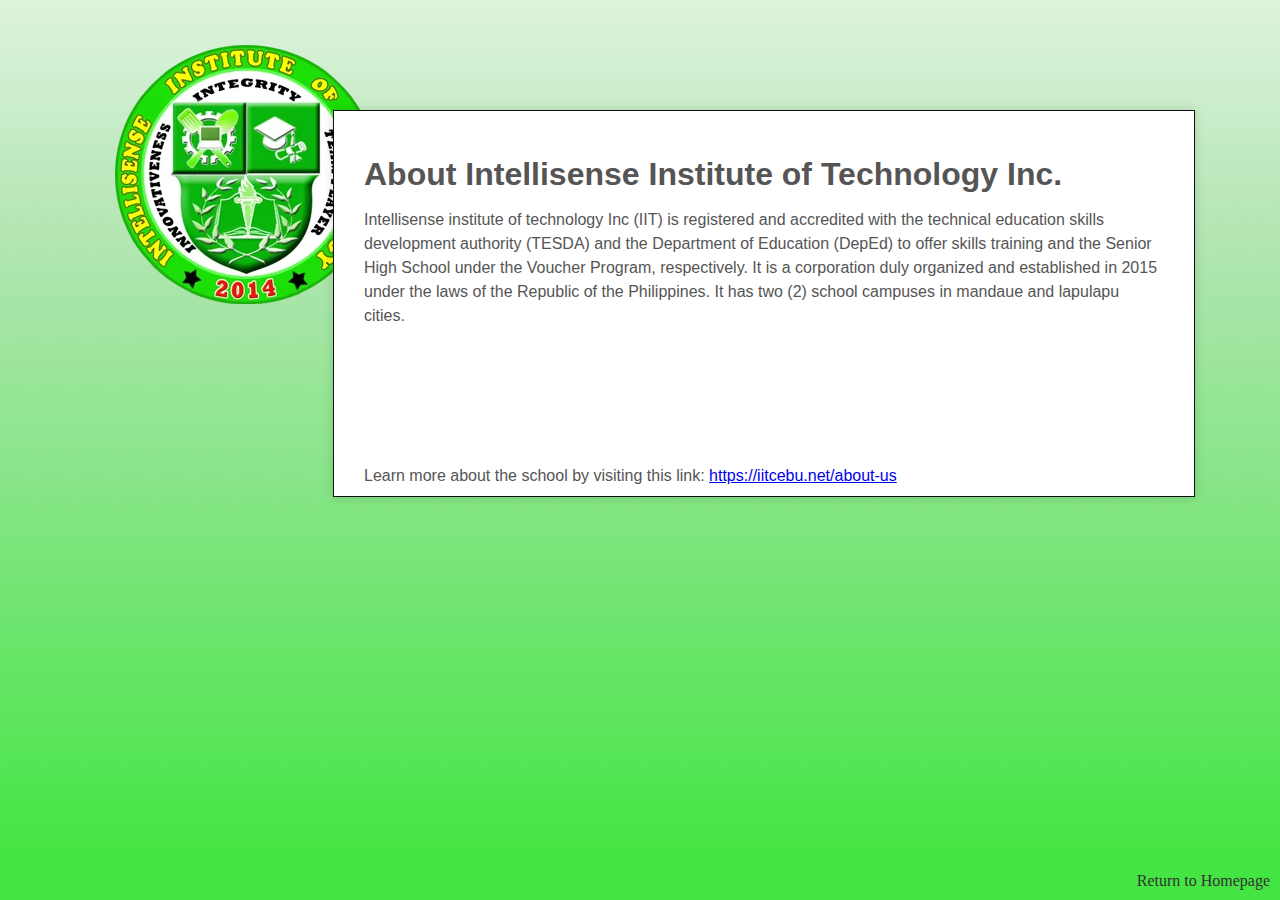
==== about school.html @ 9ea35edd "Add files via upload" ====
<!DOCTYPE html>
<link rel="shorcut icon" type="x-icon" href="./images/schoologo.webp"> 
<link rel="stylesheet" href="others.css">
<link rel="stylesheet" href="main.css">
<title>About School</title>
<head>
<img src="./images/schoologo.webp" style="position: absolute; left: 115px; top: 45px;">
</head>
<body>
    <div class="content-box">
        <h1>About Intellisense Institute of Technology Inc.</h1>
        <tr class="item">
            Intellisense institute of technology Inc (IIT) is registered and accredited with the technical education skills development authority (TESDA) and the Department of Education (DepEd) to offer skills training and the Senior High School under the Voucher Program, respectively. It is a corporation duly organized and established in 2015 under the laws of the Republic of the Philippines. It has two (2) school campuses in mandaue and lapulapu cities.
        </tr>
        <br>
        <br>
        <br>
        <br>
        <br>
        <br>
        <p>Learn more about the school by visiting this link: <a href="https://iitcebu.net/about-us" target="_blank">https://iitcebu.net/about-us</a></p>
    </div>
    <a href="./homepage.html" style="text-decoration: none; bottom: 10px; right: 10px; position: absolute; color: #333">Return to Homepage</a>
</body>
---- others.css ----
/* About Page */

/* Content Box */
.content-box {
    max-width: 800px;
    margin: auto;
    padding: 30px;
    height: 325px;
    border: 1px solid #111;
    box-shadow: 0 0 10px rgba(0, 0, 0, 0.15);
    font-size: 16px;
    line-height: 24px;
    font-family: 'Helvetica Neue', 'Helvetica', Helvetica, Arial, sans-serif;
    color: #555;
    position: absolute; 
    right: 85px;
    top: 110px;
    background-color: white;
  }
  
  .content-box table {
    width: 650px;
    line-height: inherit;
    text-align: left;
  }
  
  .content-box table td {
    padding: 10px;
    vertical-align: top;
  }
  
  .content-box table tr td:nth-child(2) {
    text-align: right;
  }
  
  .content-box table tr.top table td {
    padding-bottom: 20px;
  }
  
  .content-box table tr.top table td.title {
    font-size: 45px;
    line-height: 45px;
    color: #333;
  }
  
  .content-box table tr.information table td {
    padding-bottom: 40px;
  }
  
  .content-box table tr.heading td {
    background: #eee;
    border-bottom: 1px solid #ddd;
    font-weight: bold;
  }
  
  .content-box table tr.details td {
    padding-bottom: 20px;
  }
  
  .content-box table tr.item td {
    border-bottom: 1px solid #eee;
  }
  
  .content-box table tr.item.last td {
    border-bottom: none;
  }
  
  .content-box table tr.total td:nth-child(2) {
    border-top: 2px solid #eee;
    font-weight: bold;
  }
  
  @media only screen and (max-width: 600px) {
    .content-box table tr.top table td {
        width: 100%;
        display: block;
        text-align: center;
    }
  
    .content-box table tr.information table td {
        width: 100%;
        display: block;
        text-align: center;
    }
}
---- main.css ----
body
{
 background-image: url("./images/background.jpg");
 background-repeat: no-repeat;
  background-size: 100%;
  background-position: center center;
  background-attachment: fixed;
}

/* Side Navigation Bar */
.sidenav {
    height: 100%; 
    width: 260px;
    position: fixed; 
    z-index: 1;
    top: 0;
    left: 0;
    background-color: #35e64d; /* Black */
    overflow-x: hidden; 
    padding-top: 20px;
  }
  
 
  .sidenav a {
    padding: 6px 8px 6px 16px;
    text-decoration: none;
    font-size: 20px;
    color: #111;
    display: block;
  }
  

  .sidenav a:hover {
    color: #f1f1f1;
  }
  
  
  .main {
    margin-left: 160px; 
    padding: 0px 10px;
  }
  
  
  @media screen and (max-height: 450px) {
    .sidenav {padding-top: 15px;}
    .sidenav a {font-size: 18px;}
  }
  /* Search Bar */
.topnav {
    overflow: hidden;
    background-color: #35e64d;
    position: relative;
    left: 5px;
    height: 50px;
  }
  
  .topnav a {
    float: left;
    display: contents;
    color: #35e64d;
    text-align: center;
    padding: 16px 18px;
    text-decoration: none;
    font-size: 20px;
  }
  
  .topnav a:hover {
    background-color: #ddd;
    color: black;
  }
  
  .topnav a.active {
    background-color: #2196F3;
    color: white;
  }
  
  .topnav input[type=text] {
    float: right;
    padding: 6px;
    border: none;
    margin-top: 8qpx;
    margin-right: 16px;
    font-size: 20px;
  }
  
  @media screen and (max-width: 600px) {
    .topnav a, .topnav input[type=text] {
      float: none;
      display: block;
      text-align: left;
      width: 100%;
      margin: 0;
      padding: 14px;
    }
    .topnav input[type=text] {
      border: 1px solid #ccc;
    }
  }

/* Collapsable Button */

.collapsible {
    background-color: #35e64d;
    color: #111;
    cursor: pointer;
    padding: 6px 8px 6px 16px;
    width: 100%;
    border: none;
    text-align: left;
    outline: none;
    font-size: 20px;
    display: block;
  }
  
  .collapsible:hover
  {
    color: white;
  }

  .active
  {
    color: #111;
  }
  

  .content {
    padding: 0 18px;
    display: none;
    overflow: hidden;
    background-color: #35e64d;
  }

  /* Invoice Box */
  .invoice-box {
    max-width: 800px;
    margin: auto;
    padding: 30px;
    border: 1px solid #111;
    box-shadow: 0 0 10px rgba(0, 0, 0, 0.15);
    font-size: 16px;
    line-height: 24px;
    font-family: 'Helvetica Neue', 'Helvetica', Helvetica, Arial, sans-serif;
    color: #555;
    position: absolute; 
    right: 190px;
    background-color: white;
  
}

.invoice-box table {
    width: 650px;
    line-height: inherit;
    text-align: left;
}

.invoice-box table td {
    padding: 5px;
    vertical-align: top;
}

.invoice-box table tr td:nth-child(2) {
    text-align: right;
}

.invoice-box table tr.top table td {
    padding-bottom: 20px;
}

.invoice-box table tr.top table td.title {
    font-size: 45px;
    line-height: 45px;
    color: #333;
}

.invoice-box table tr.information table td {
    padding-bottom: 40px;
}

.invoice-box table tr.heading td {
    background: #eee;
    border-bottom: 1px solid #ddd;
    font-weight: bold;
}

.invoice-box table tr.details td {
    padding-bottom: 20px;
}

.invoice-box table tr.item td {
    border-bottom: 1px solid #eee;
}

.invoice-box table tr.item.last td {
    border-bottom: none;
}

.invoice-box table tr.total td:nth-child(2) {
    border-top: 2px solid #eee;
    font-weight: bold;
}

@media only screen and (max-width: 600px) {
    .invoice-box table tr.top table td {
        width: 100%;
        display: block;
        text-align: center;
    }

    .invoice-box table tr.information table td {
        width: 100%;
        display: block;
        text-align: center;
    }
}

/** RTL **/
.invoice-box.rtl {
    direction: rtl;
    font-family: Tahoma, 'Helvetica Neue', 'Helvetica', Helvetica, Arial, sans-serif;
}

.invoice-box.rtl table {
    text-align: right;
}

.invoice-box.rtl table tr td:nth-child(2) {
    text-align: left;
}
.regi
{ 
  border: none; 
  border-bottom: 2px solid green; 
  width: 200px
} 
/* Login Box */
.login-box {
  max-width: 800px;
  margin: auto;
  padding: 30px;
  height: 280px;
  border: 1px solid #111;
  box-shadow: 0 0 10px rgba(0, 0, 0, 0.15);
  font-size: 16px;
  line-height: 24px;
  font-family: 'Helvetica Neue', 'Helvetica', Helvetica, Arial, sans-serif;
  color: #555;
  position: absolute; 
  right: 150px;
  top: 250px;
  background-color: white;
}

.login-box table {
  width: 650px;
  line-height: inherit;
  text-align: left;
}

.login-box table td {
  padding: 10px;
  vertical-align: top;
}

.login-box table tr td:nth-child(2) {
  text-align: right;
}

.login-box table tr.top table td {
  padding-bottom: 20px;
}

.login-box table tr.top table td.title {
  font-size: 45px;
  line-height: 45px;
  color: #333;
}

.login-box table tr.information table td {
  padding-bottom: 40px;
}

.login-box table tr.heading td {
  background: #eee;
  border-bottom: 1px solid #ddd;
  font-weight: bold;
}

.login-box table tr.details td {
  padding-bottom: 20px;
}

.login-box table tr.item td {
  border-bottom: 1px solid #eee;
}

.login-box table tr.item.last td {
  border-bottom: none;
}

.login-box table tr.total td:nth-child(2) {
  border-top: 2px solid #eee;
  font-weight: bold;
}

@media only screen and (max-width: 600px) {
  .login-box table tr.top table td {
      width: 100%;
      display: block;
      text-align: center;
  }

  .login-box table tr.information table td {
      width: 100%;
      display: block;
      text-align: center;
  }
}
.lbutton
{
  position: absolute;
  right: 25px;
}
.hyper
{
  font-family: Verdana;
  font-size: 20px;
  position: absolute;
  color: #333;
  text-decoration: none;
}
.hyper a:hover
{
  background-color: #555;
    color: #333;
}
.hyper a:active
{
  color: black;
}
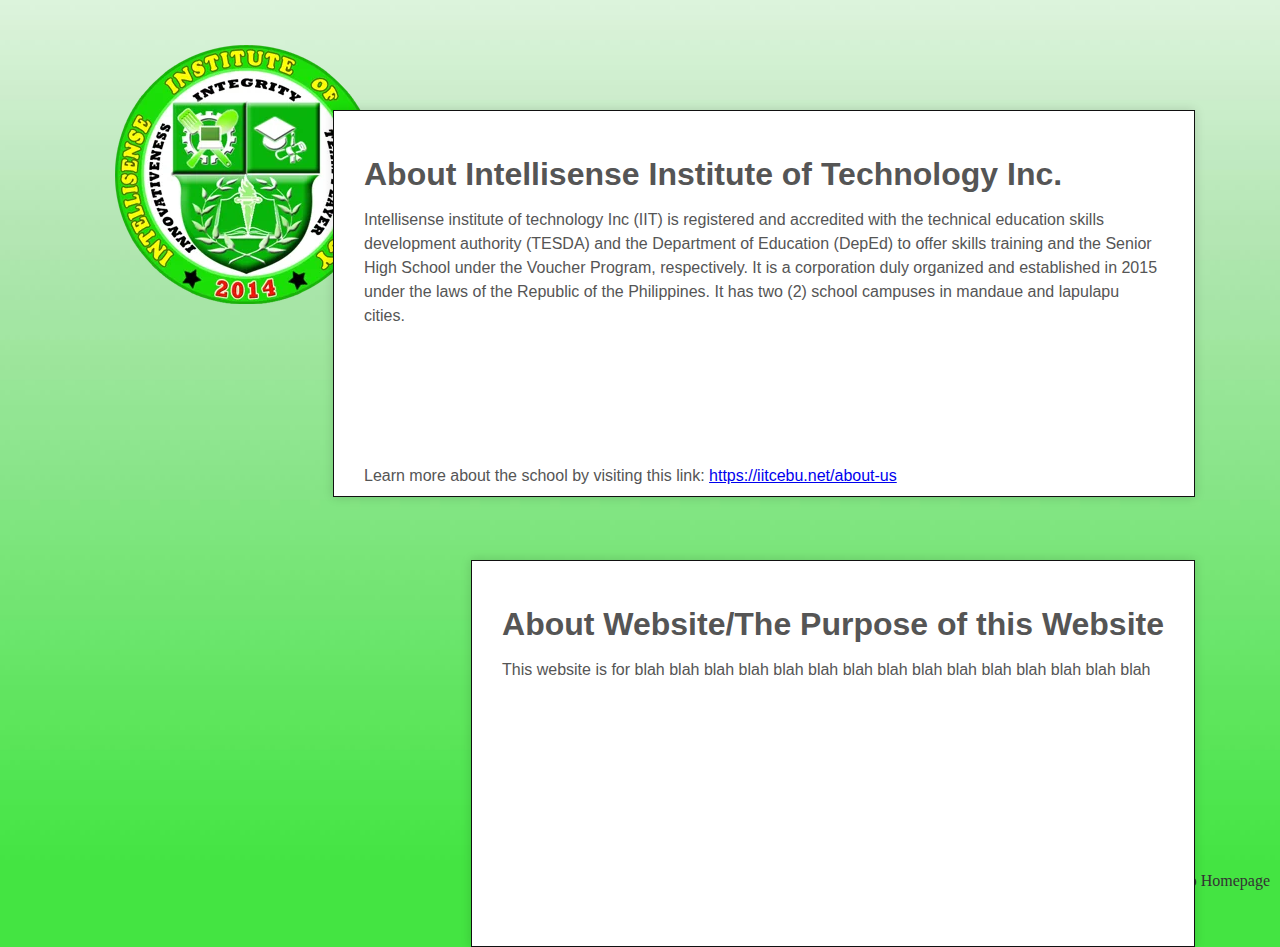
==== commit 3f91e154: "Add files via upload" ====
--- a/about school.html
+++ b/about school.html
@@ -21,4 +21,16 @@
         <p>Learn more about the school by visiting this link: <a href="https://iitcebu.net/about-us" target="_blank">https://iitcebu.net/about-us</a></p>
     </div>
     <a href="./homepage.html" style="text-decoration: none; bottom: 10px; right: 10px; position: absolute; color: #333">Return to Homepage</a>
+<br>
+<br>
+<br>
+<br>
+<br>
+<div class="content-box" style="position: absolute; top: 560px;">
+    <h1>About Website/The Purpose of this Website</h1>
+    <tr class="item">
+        This website is for blah blah blah blah blah blah blah blah blah blah blah blah blah blah blah
+    </tr>
+</div>
+
 </body>--- a/main.css
+++ b/main.css
@@ -142,7 +142,7 @@
     font-family: 'Helvetica Neue', 'Helvetica', Helvetica, Arial, sans-serif;
     color: #555;
     position: absolute; 
-    right: 190px;
+    right: 290px;
     background-color: white;
   
 }
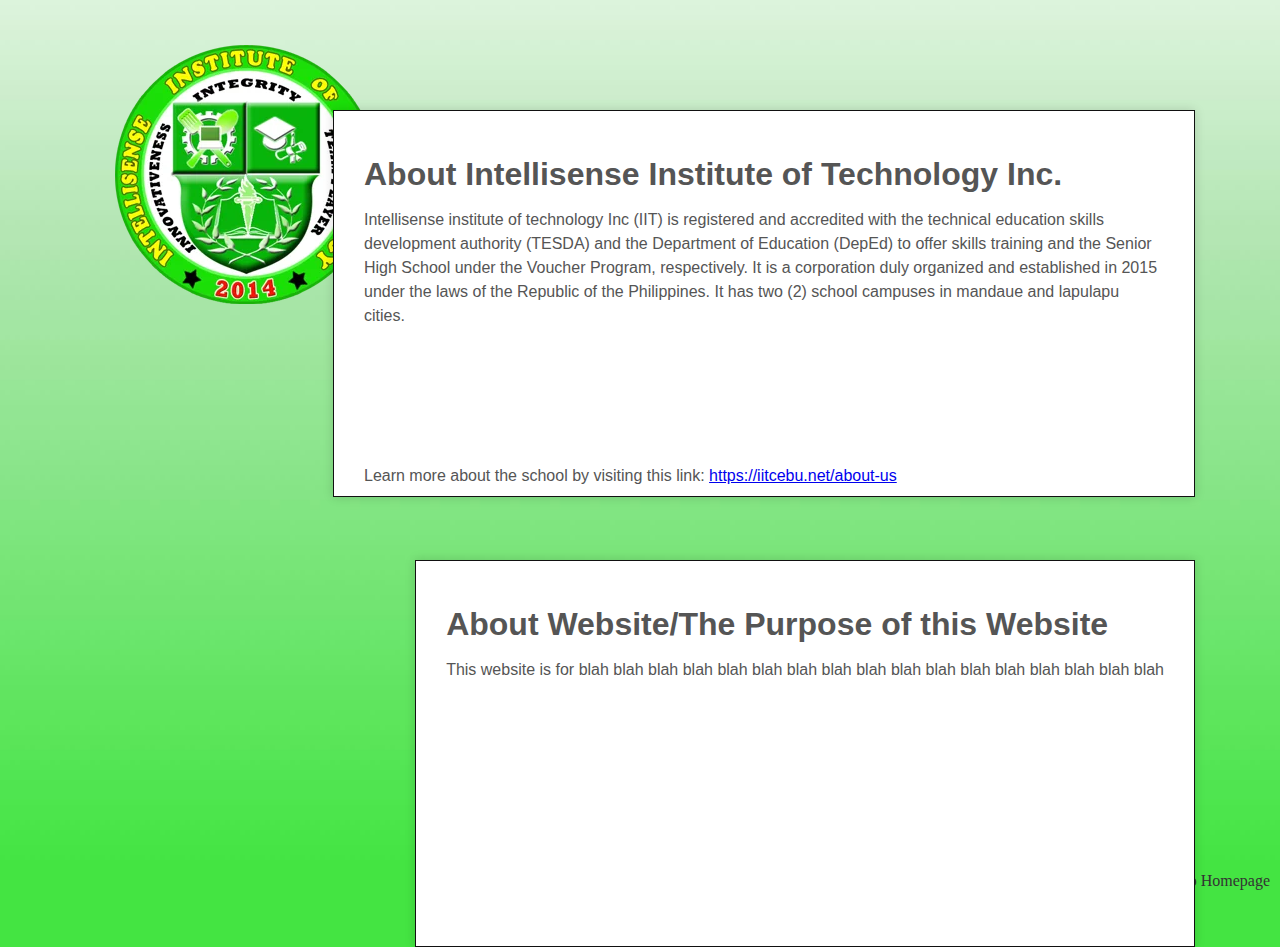
==== commit d995ffcf: "Update about school.html" ====
--- a/about school.html
+++ b/about school.html
@@ -20,7 +20,7 @@
         <br>
         <p>Learn more about the school by visiting this link: <a href="https://iitcebu.net/about-us" target="_blank">https://iitcebu.net/about-us</a></p>
     </div>
-    <a href="./homepage.html" style="text-decoration: none; bottom: 10px; right: 10px; position: absolute; color: #333">Return to Homepage</a>
+    <a href="./index.html" style="text-decoration: none; bottom: 10px; right: 10px; position: absolute; color: #333">Return to Homepage</a>
 <br>
 <br>
 <br>
@@ -29,8 +29,8 @@
 <div class="content-box" style="position: absolute; top: 560px;">
     <h1>About Website/The Purpose of this Website</h1>
     <tr class="item">
-        This website is for blah blah blah blah blah blah blah blah blah blah blah blah blah blah blah
+        This website is for blah blah blah blah blah blah blah blah blah blah blah blah blah blah blah blah blah
     </tr>
 </div>
 
-</body>+</body>
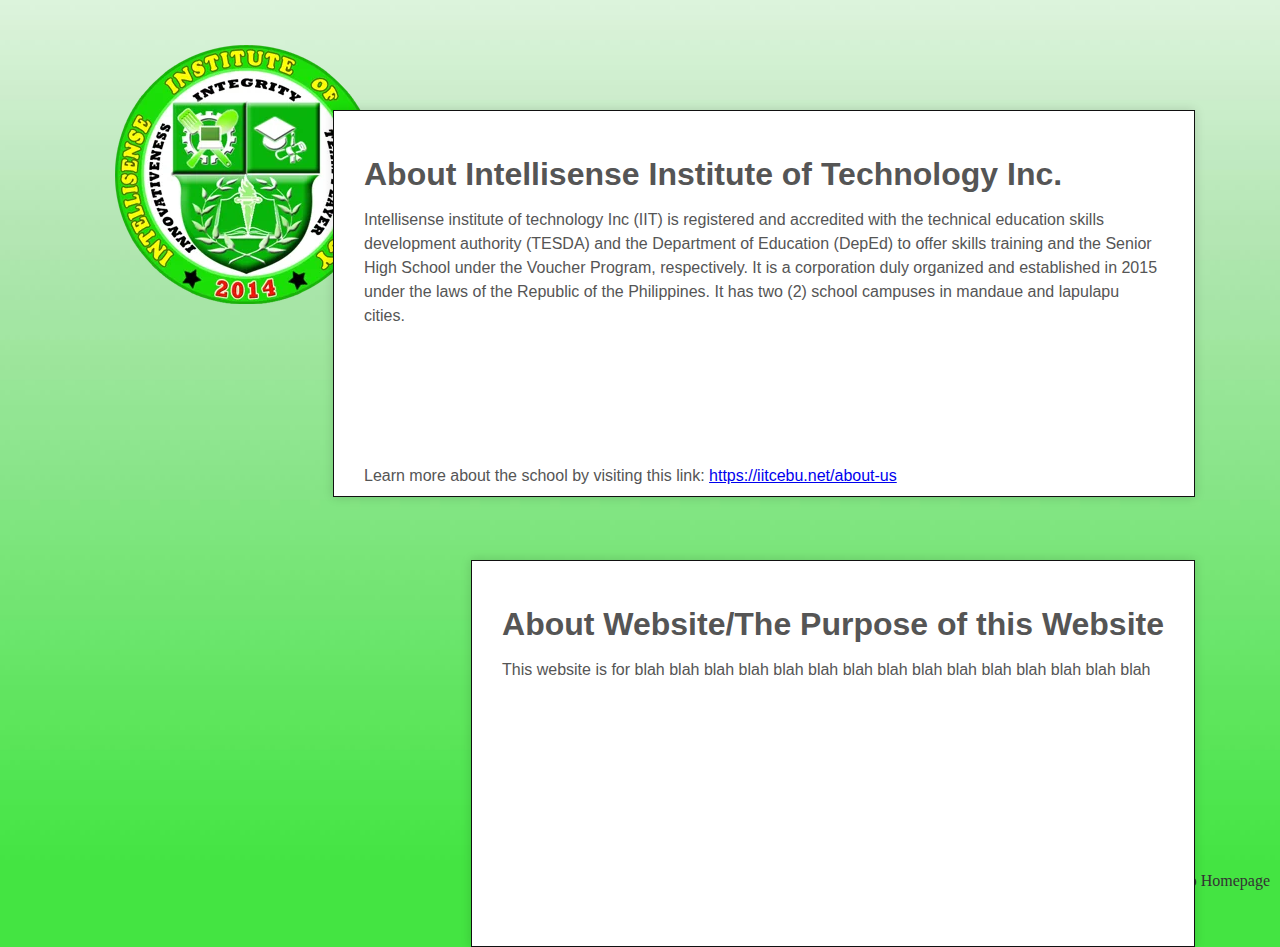
==== commit a0c5609c: "Add files via upload" ====
--- a/about school.html
+++ b/about school.html
@@ -29,8 +29,8 @@
 <div class="content-box" style="position: absolute; top: 560px;">
     <h1>About Website/The Purpose of this Website</h1>
     <tr class="item">
-        This website is for blah blah blah blah blah blah blah blah blah blah blah blah blah blah blah blah blah
+        This website is for blah blah blah blah blah blah blah blah blah blah blah blah blah blah blah
     </tr>
 </div>
 
-</body>
+</body>